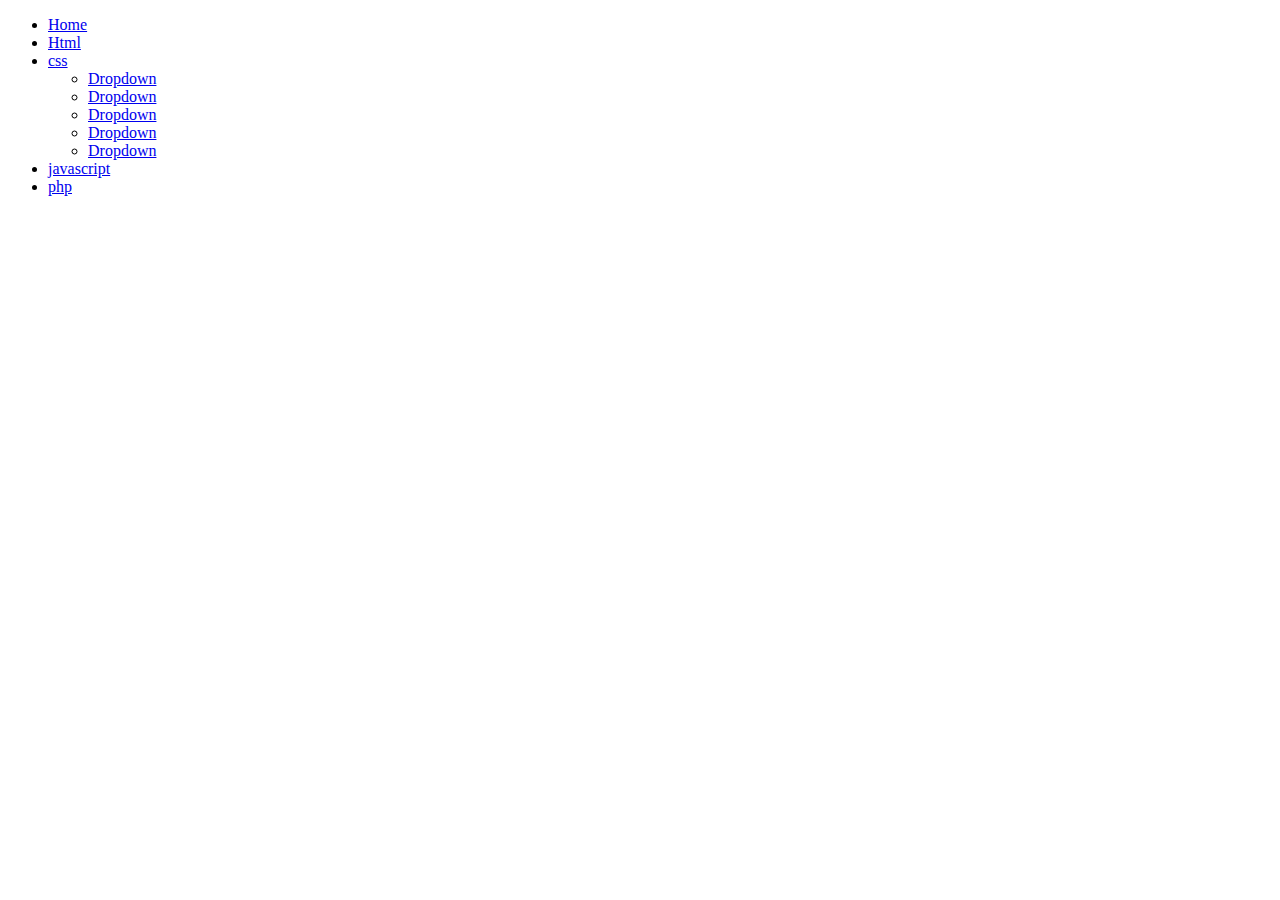
==== index1.html @ d4905668 "first commit" ====
<!DOCTYPE html>
<html lang="en">
<head>
    <meta charset="UTF-8">
    <meta name="viewport" content="width=device-width, initial-scale=1.0">
    <title>Document</title>
    <link rel="stylesheet" href="style1.css">
</head>
<body>
    <ul class="one">
        <li><a href="#">Home</a></li>
        <li><a href="#">Html</a></li>
        <li><a href="#">css</a>
            <ul>
                <li><a href="#">Dropdown</a></li>
                <li><a href="#">Dropdown</a></li>
                <li><a href="#">Dropdown</a></li>
                <li><a href="#">Dropdown</a></li>
                <li><a href="#">Dropdown</a></li>
            </ul>
        </li>
        <li><a href="#">javascript</a></li>
        <li><a href="#">php</a></li>
    </ul>
    
</body>
</html>
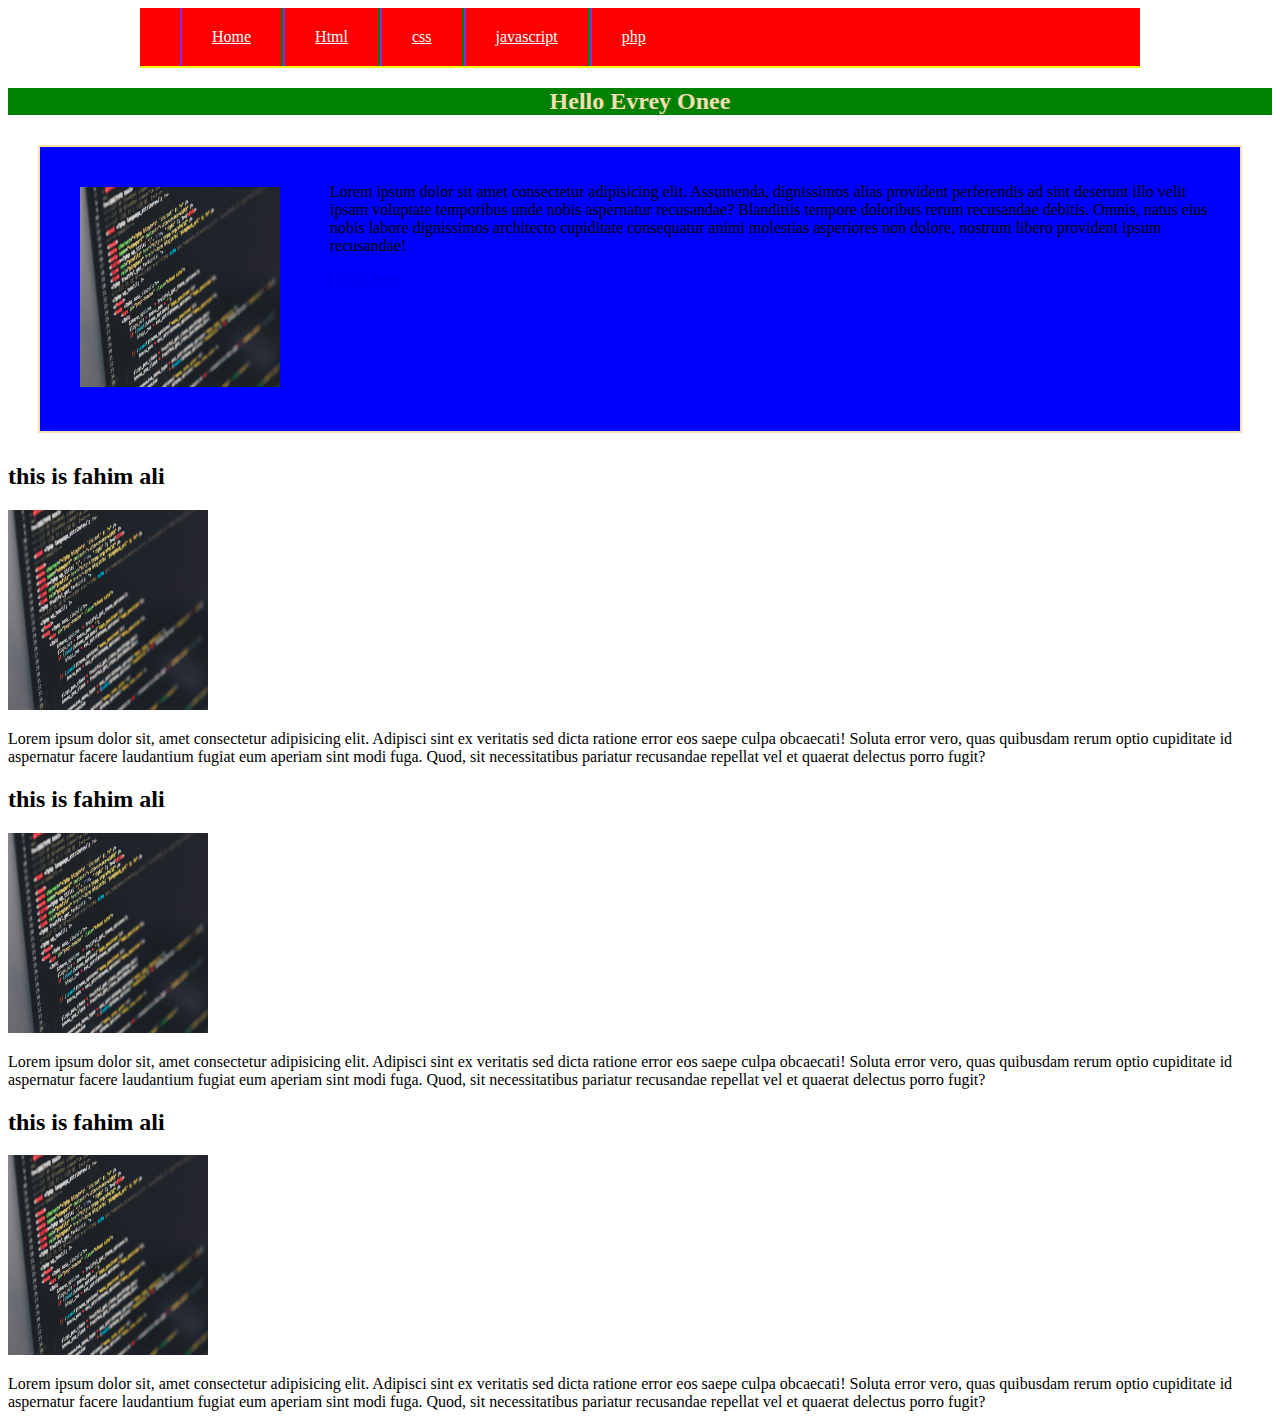
==== commit 8aff994f: "first commit" ====
--- a/index1.html
+++ b/index1.html
@@ -9,19 +9,59 @@
 <body>
     <ul class="one">
         <li><a href="#">Home</a></li>
-        <li><a href="#">Html</a></li>
+        <li><a href="#">Html</a>
+            
+        </li>
         <li><a href="#">css</a>
             <ul>
                 <li><a href="#">Dropdown</a></li>
                 <li><a href="#">Dropdown</a></li>
                 <li><a href="#">Dropdown</a></li>
-                <li><a href="#">Dropdown</a></li>
-                <li><a href="#">Dropdown</a></li>
+                <li><a href="#">Dropdown</a>
+                </li>
+                <li><a href="#">Dropdown</a>
+                    
+                </li>
             </ul>
         </li>
         <li><a href="#">javascript</a></li>
         <li><a href="#">php</a></li>
     </ul>
-    
+    <div class="onee">
+    <h2>Hello Evrey Onee</h2>
+    </div>
+    <diV class="thr">
+    <div class="on">
+        <img src="code.jpg.jpg" width="200px" height="200px" alt="">
+    </div>
+    <div class="tw">
+        <p>Lorem ipsum dolor sit amet consectetur adipisicing elit. Assumenda, dignissimos alias provident perferendis ad sint deserunt illo velit ipsam voluptate temporibus unde nobis aspernatur recusandae? Blanditiis tempore doloribus rerum recusandae debitis. Omnis, natus eius nobis labore dignissimos architecto cupiditate consequatur animi molestias asperiores non dolore, nostrum libero provident ipsum recusandae!</p>
+        <a href="#">chlick here</a>
+    </div>
+    </diV>
+    <div class="">
+    <div>
+        <h2>this is fahim ali</h2>
+        <img src="code.jpg.jpg" width="200px"  height="200px">
+        <p>Lorem ipsum dolor sit, amet consectetur adipisicing elit. Adipisci sint ex veritatis sed dicta ratione error eos saepe culpa obcaecati! Soluta error vero, quas quibusdam rerum optio cupiditate id aspernatur facere laudantium fugiat eum aperiam sint modi fuga. Quod, sit necessitatibus pariatur recusandae repellat vel et quaerat delectus porro fugit?</p>
+        <a href="chlick here"></a>
+        
+    </div>
+    <div>
+        
+        <h2>this is fahim ali</h2>
+        <img src="code.jpg.jpg" width="200px"  height="200px">
+        <p>Lorem ipsum dolor sit, amet consectetur adipisicing elit. Adipisci sint ex veritatis sed dicta ratione error eos saepe culpa obcaecati! Soluta error vero, quas quibusdam rerum optio cupiditate id aspernatur facere laudantium fugiat eum aperiam sint modi fuga. Quod, sit necessitatibus pariatur recusandae repellat vel et quaerat delectus porro fugit?</p>
+        <a href="chlick here"></a>
+
+    </div>
+    <div>
+        
+        <h2>this is fahim ali</h2>
+        <img src="code.jpg.jpg" width="200px"  height="200px">
+        <p>Lorem ipsum dolor sit, amet consectetur adipisicing elit. Adipisci sint ex veritatis sed dicta ratione error eos saepe culpa obcaecati! Soluta error vero, quas quibusdam rerum optio cupiditate id aspernatur facere laudantium fugiat eum aperiam sint modi fuga. Quod, sit necessitatibus pariatur recusandae repellat vel et quaerat delectus porro fugit?</p>
+        <a href="chlick here"></a>
+    </div>
+    </div>
 </body>
 </html>--- a/style1.css
+++ b/style1.css
@@ -0,0 +1,74 @@
+.one{
+    margin: 0;
+    list-style-type: none;
+    width: 960px;
+    background-color: red;
+    min-height: 58px;
+    margin: 0 auto;
+    border-bottom: 2px solid yellow;
+}
+.one li{
+    float: left;
+    border-right: 2px solid green;
+    border-left: 2px solid blueviolet;
+    position: relative;
+   
+   
+    
+}
+
+.one li:last-child {
+    border-right: none;
+    
+}
+.one li a{
+    color: white;
+    background-color: red;
+    padding: 20px 30px;
+    display: block;
+    transition: 3s all ease;
+
+}
+.one li a:hover{
+    background-color:blue;
+}
+.one li ul{
+    list-style-type: none;
+    padding: 0;
+    position: absolute;
+    left: -99999px;
+}
+.one li:hover ul{
+    left: 0;
+}
+.one li ul li{
+    float: none;
+    border-right: none;
+    border-left: none;
+    border-top: 2px solid green;
+    border-bottom: 2px solid blueviolet;
+    width: 200px;
+    
+}
+.thr{
+    display: flex;
+    gap: 30px;
+    margin: 30px;
+    border: 2px solid wheat;
+    background-color: blue;
+
+}
+.on{
+    color: wheat;
+    padding: 20px;
+}
+.thr{
+    padding: 20px;
+}
+.onee{
+    text-align: center;
+    color: wheat;
+    background-color: green;
+}
+
+
